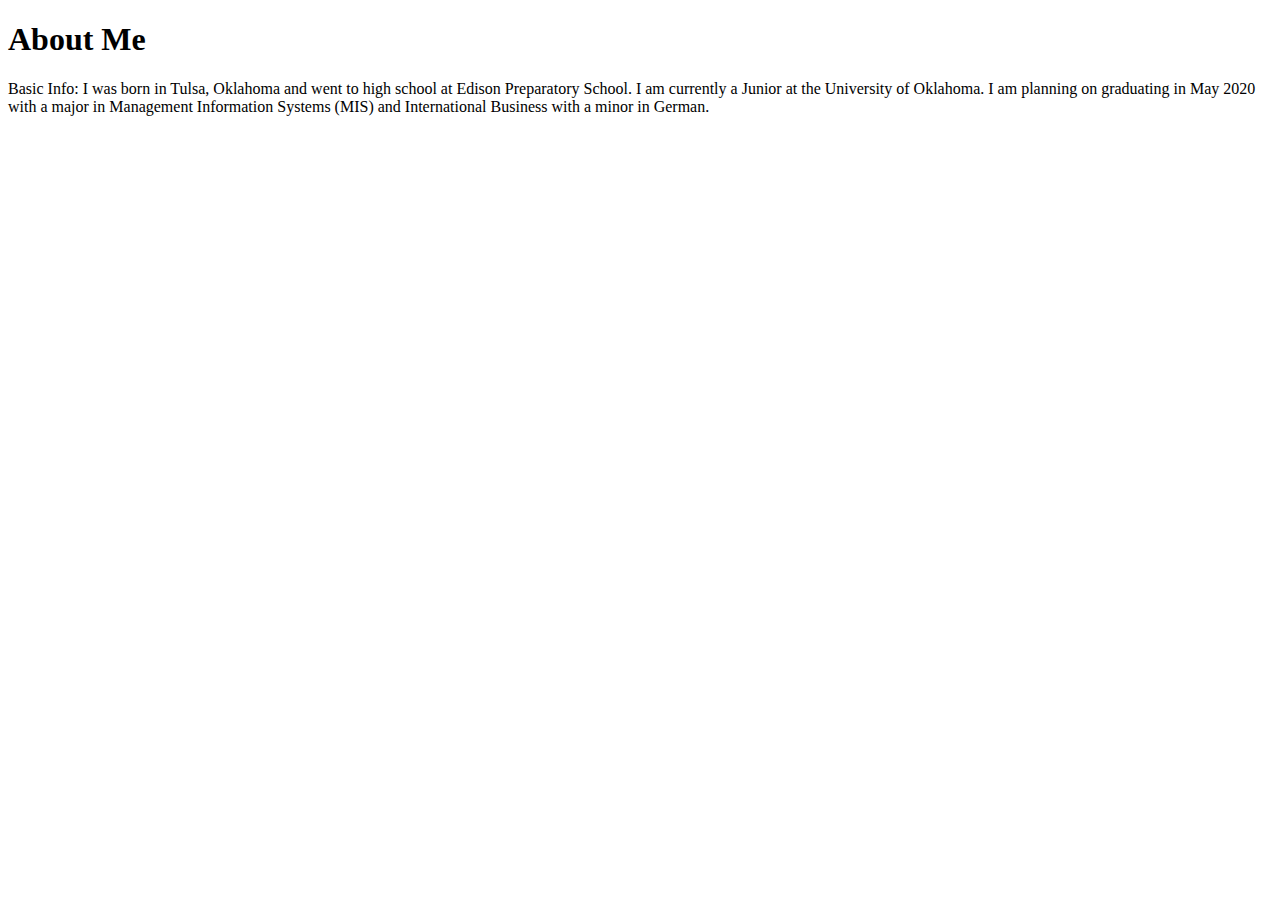
==== About.html @ 409d55d8 "About link" ====
﻿<!DOCTYPE html>

<html lang="en" xmlns="http://www.w3.org/1999/xhtml">
<head>
    <meta charset="utf-8" />
    <title>About</title>
</head>
<body>
    <h1>About Me</h1>
    <p1>Basic Info:</p1>
    <p2>I was born in Tulsa, Oklahoma and went to high school at Edison Preparatory School. I am currently a Junior at the University of Oklahoma. I am planning on graduating in May 2020 with a major in Management Information Systems (MIS) and International Business with a minor in German.</p2>

</body>
</html>
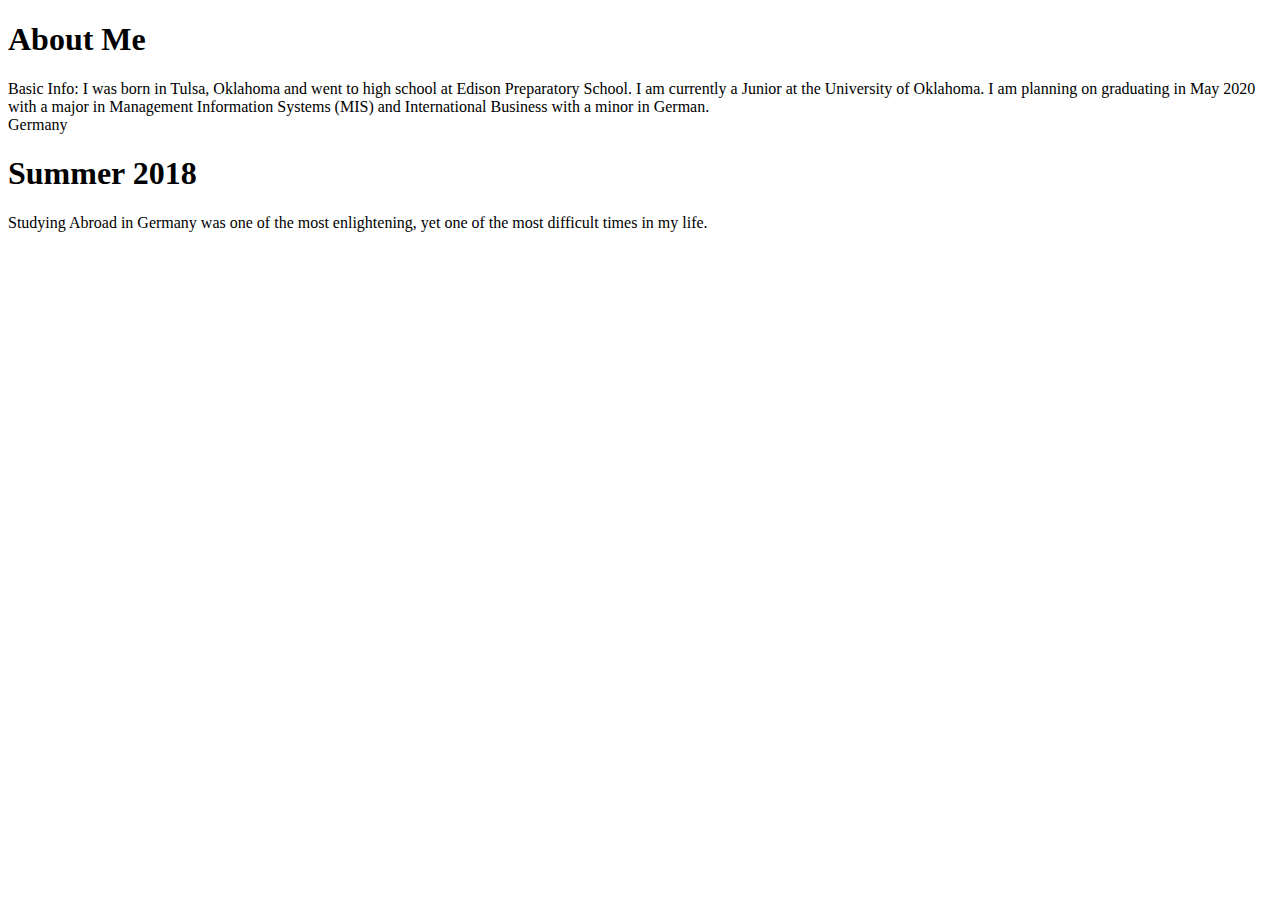
==== commit ed195910: "Test" ====
--- a/About.html
+++ b/About.html
@@ -9,6 +9,10 @@
     <h1>About Me</h1>
     <p1>Basic Info:</p1>
     <p2>I was born in Tulsa, Oklahoma and went to high school at Edison Preparatory School. I am currently a Junior at the University of Oklahoma. I am planning on graduating in May 2020 with a major in Management Information Systems (MIS) and International Business with a minor in German.</p2>
-
+    <div class="My Adventures">
+        <header>Germany</header>
+        <h1>Summer 2018</h1>
+        <p3>Studying Abroad in Germany was one of the most enlightening, yet one of the most difficult times in my life.</p3>
+    </div>
 </body>
 </html>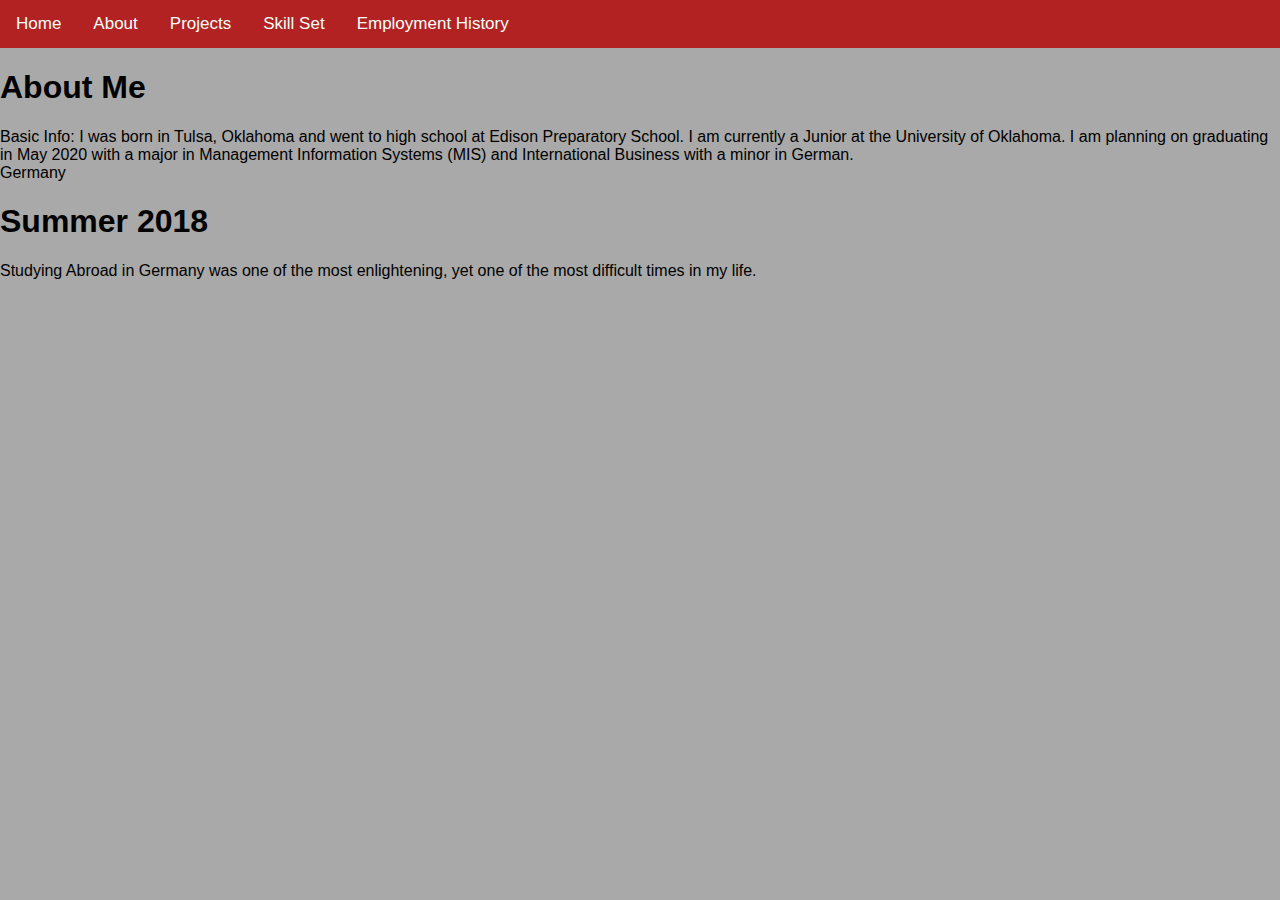
==== commit c02fbd36: "Changes" ====
--- a/About.html
+++ b/About.html
@@ -4,8 +4,44 @@
 <head>
     <meta charset="utf-8" />
     <title>About</title>
+    <style>
+
+        body {
+            margin: 0;
+            font-family: Arial, Black, sans-serif;
+            background-color: darkgray
+        }
+
+        .topnav {
+            overflow: hidden;
+            background-color: firebrick;
+        }
+
+            .topnav a {
+                align-items: center;
+                float: left;
+                color: mintcream;
+                text-align: center;
+                padding: 14px 16px;
+                text-decoration: solid;
+                font-size: 17px;
+                background-color: firebrick;
+            }
+
+                .topnav a.active {
+                    background-color: firebrick;
+                    color: mintcream;
+                }
+    </style>
 </head>
 <body>
+    <div class="topnav">
+        <a class="active" href="#">Home</a>
+        <a href="jmsmaustin.github.io/About">About</a>
+        <a href="jmsmaustin.github.io/Project History">Projects</a>
+        <a href="jmsmaustin.github.io/Skill Set">Skill Set</a>
+        <a href="jmsmaustin.github.io/Employment History">Employment History</a>
+    </div>
     <h1>About Me</h1>
     <p1>Basic Info:</p1>
     <p2>I was born in Tulsa, Oklahoma and went to high school at Edison Preparatory School. I am currently a Junior at the University of Oklahoma. I am planning on graduating in May 2020 with a major in Management Information Systems (MIS) and International Business with a minor in German.</p2>
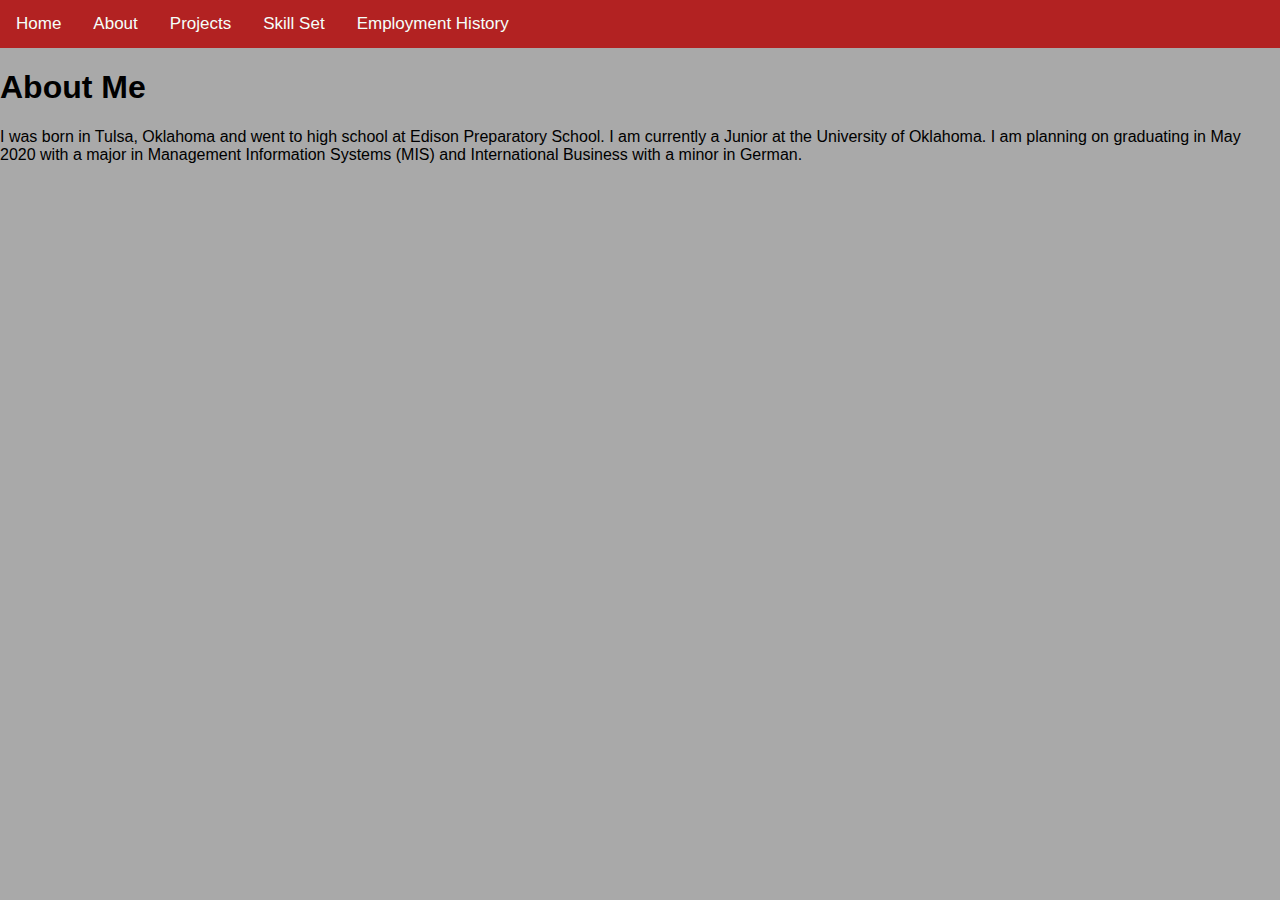
==== commit bae0a2f3: "Final" ====
--- a/About.html
+++ b/About.html
@@ -36,19 +36,16 @@
 </head>
 <body>
     <div class="topnav">
-        <a class="active" href="#">Home</a>
-        <a href="jmsmaustin.github.io/About">About</a>
-        <a href="jmsmaustin.github.io/Project History">Projects</a>
-        <a href="jmsmaustin.github.io/Skill Set">Skill Set</a>
-        <a href="jmsmaustin.github.io/Employment History">Employment History</a>
+        <a href="index">Home</a>
+        
+        <a class="active" href="About">About</a>
+        <a href="Project History">Projects</a>
+        <a href="Skill Set">Skill Set</a>
+        <a href="Employment History">Employment History</a>
     </div>
     <h1>About Me</h1>
-    <p1>Basic Info:</p1>
+    
     <p2>I was born in Tulsa, Oklahoma and went to high school at Edison Preparatory School. I am currently a Junior at the University of Oklahoma. I am planning on graduating in May 2020 with a major in Management Information Systems (MIS) and International Business with a minor in German.</p2>
-    <div class="My Adventures">
-        <header>Germany</header>
-        <h1>Summer 2018</h1>
-        <p3>Studying Abroad in Germany was one of the most enlightening, yet one of the most difficult times in my life.</p3>
-    </div>
+   
 </body>
 </html>